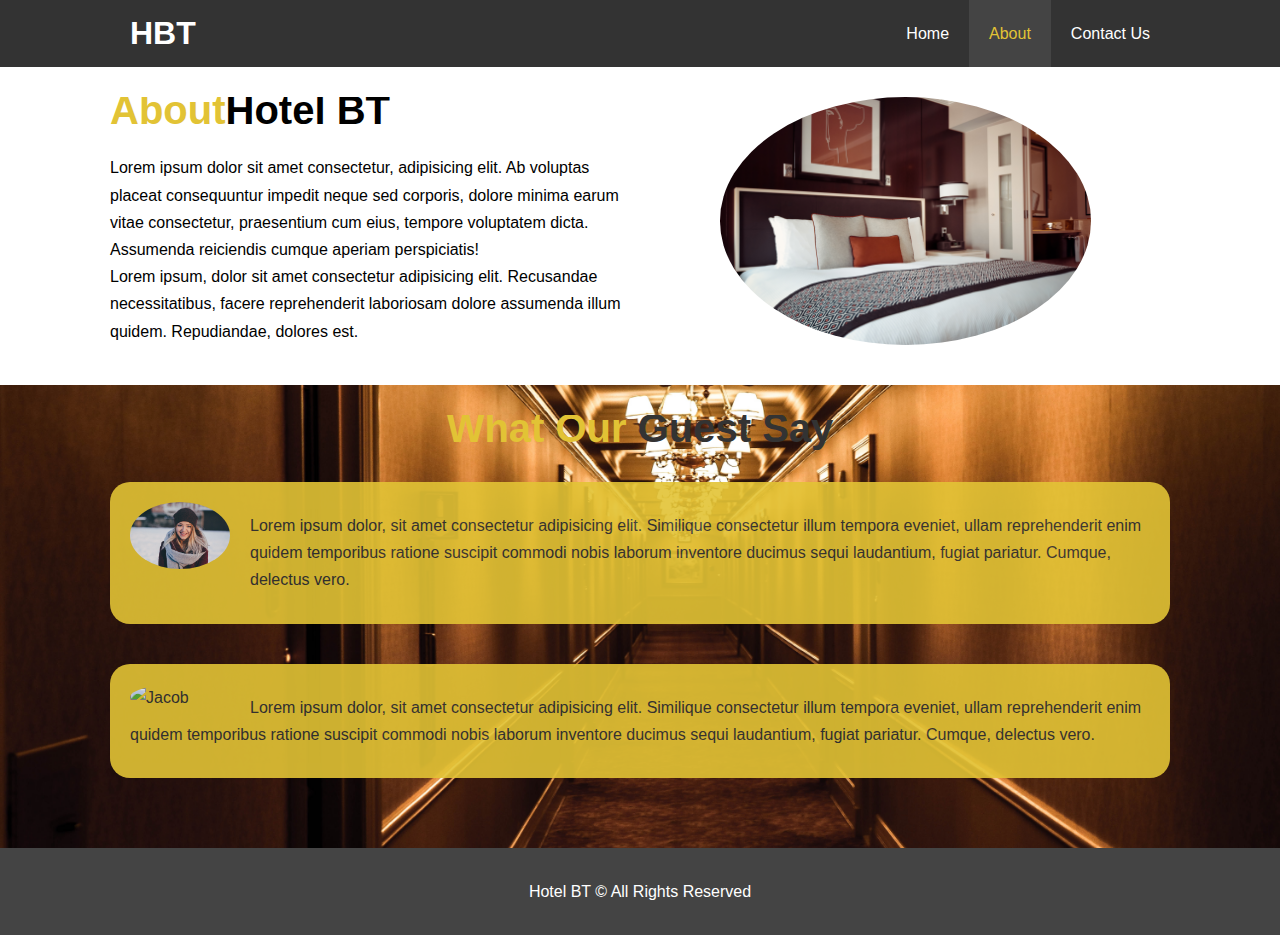
==== about.html @ 1b808d6e "Not Responsive" ====
<!DOCTYPE html>
<html lang="en">

<head>
    <meta charset="UTF-8">
    <meta name="viewport" content="width=device-width, initial-scale=1.0">
    <meta name="description " content="Welcome to Hotel">
    <meta name="keywords" content="hotel,Mumbai">

    <link rel="stylesheet" href="css/style.css">
    <title>Welcome To Bout</title>

</head>

<body>
    <header>
        <nav id="navbar">
            <div class="container">

                <h1 id="logo">
                    <a href="index.html">HBT</a>
                </h1>
                <ul>
                    <li><a href="index.html">Home</a></li>
                    <li><a class="current" href="about.hmtl">About</a></li>
                    <li><a href="contact.html">Contact Us</a></li>
                </ul>

            </div>
        </nav>

    </header>
    <section id="about-info" class="bg-light py-3">

        <div class="container">
            <div class="info-left">

                <h1 class="l-heading"><span class="text-primary">About</span>Hotel BT</h1>
                <p>Lorem ipsum dolor sit amet consectetur, adipisicing elit. Ab voluptas placeat consequuntur impedit
                    neque
                    sed corporis, dolore minima earum vitae consectetur, praesentium cum eius, tempore voluptatem dicta.
                    Assumenda reiciendis cumque aperiam perspiciatis!<br> Lorem ipsum, dolor sit amet consectetur
                    adipisicing
                    elit. Recusandae necessitatibus, facere reprehenderit laboriosam dolore assumenda illum quidem.
                    Repudiandae, dolores est.</p>
            </div>
            <div class="info-right">
                <img src="../img/bg4.jpg" alt="loading">


            </div>
        </div>



    </section>
    <div class="clr"></div>
    <section id="testimonial" class="py-3 ">
        <div class="container">
            <h2 class="l-heading"><span class="text-primary">What Our </span>Guest Say </h2>
            <div class="testimonial bg-primary">
                <img src="img/p1.jpg" alt="Reah ">
                <p>Lorem ipsum dolor, sit amet consectetur adipisicing elit. Similique consectetur illum tempora
                    eveniet, ullam reprehenderit enim quidem temporibus ratione suscipit commodi nobis laborum inventore
                    ducimus sequi laudantium, fugiat pariatur. Cumque, delectus vero.</p>
            </div>
            <div class="testimonial bg-primary">
                <img src="img/p2.jpg" alt="Jacob">
                <p>Lorem ipsum dolor, sit amet consectetur adipisicing elit. Similique consectetur illum tempora
                    eveniet, ullam reprehenderit enim quidem temporibus ratione suscipit commodi nobis laborum inventore
                    ducimus sequi laudantium, fugiat pariatur. Cumque, delectus vero.</p>
            </div>

        </div>


    </section>
    <footer id="main-footer">
        <p>Hotel BT &copy; All Rights Reserved </p>
    </footer>
</body>

</html>
---- css/style.css ----
/* reset section */
*{
    margin:0;
    padding:0;
    box-sizing: border-box;
}
/* main styling */
html,body{
    font-family: 'Segoe UI', Tahoma, Geneva, Verdana, sans-serif;
    line-height: 1.7em;
}
a{
    color:#333;
    text-decoration:none;
}
h1,h2,h3,h4{
    padding-bottom: 20px;

}
p{
    margin:10px 0;
}
/* navbar  section*/

#navbar{
    background-color: #333;
    color:white;
    overflow:auto;
    
    
}
#navbar a{
    color:white;
}
#navbar h1{
    float: left;
    padding:20px;
}
#navbar ul{
    float:right;
   list-style: none;
}
#navbar ul li{
    
        float:left;
      
       
}


#navbar ul li a{
    display: block;
    text-align: center;
    padding: 20px;
    }


#navbar ul li a:hover,#navbar ul li a.current{
    background-color:#444;
    cursor:pointer;
    color:rgb(226, 195, 53);
}
/* showcase section */

.show{
    background: url("../img/bg2.jpg") no-repeat center center/cover;
    height:600px;
    opacity: 0.9;
    
}
.show-content{
    color:white;
    text-align: center;
    padding-top: 170px;
}
.show-content h1{
    font-size: 60px;
    line-height: 1.2em;

}
.show-content p{
    padding-bottom: 25px;
    line-height: ;
}


/* home-info */
#home-info{
height: 400px;
}
#home-info .info-img{
float:left;
width:50%;
background: url("../img/bg1.jpg") no-repeat center center/cover;
min-height:  100%;
}
#home-info .info-content{
    float: right;
    width:50%;
    text-align: center;
    height: 100%;
    overflow:hidden;
    padding:50px 30px;
    
}
#home-info .info-content p{
    padding-bottom: 20px;
}
/* features */
.box{
    text-align: center;
    float:left;
    width:33.3%;
    padding:50px;

}

/* footer */
#main-footer{
    text-align: center;
    background-color:#444;
    color:white;
    padding:20px;
}
/* about page */
#about-info{}
.info-left{
    float: left;
    min-height:100%;
    width:50%;
}

.info-right{
    float:right;
    width:50%;
    min-height:100%;
}
.info-right img{
    width:70%;
    display: block;
    margin:auto;
    border-radius: 50%;
    
}
/* testimonials */
#testimonial{
    height:50%;
    background: url('../img/bg5.jpg') no-repeat center center/cover;
}
#testimonial img{
    width:100px;
    float:left;
    margin-right:20px;
    border-radius: 50%;;
   /* overflow:hidden ; */
}
#testimonial h2{
    color:#333;
    text-align: center;
    padding-bottom: 40px;
}
.testimonial{
    padding:20px;
    margin-bottom: 40px;
    border-radius: 20px;
    opacity:0.9;
}
/* contact */
.form-group{
    margin-bottom: 20px;
}
#contact-form label{
    display:block;
    margin-bottom:20px;
}
#contact-form input, 
#contact-form textarea{
   width:100%;
   padding:10px;
   border:1px solid #ddd;
   border-radius: 20px;
}

#contact-form textarea{
    height:200px;
}
#contact-form input:focus, 
#contact-form textarea:focus{
    outline: none;
    border-color:rgb(226, 195, 53); ;
}
/* utility classes */
.container{
    margin:auto;
    max-width: 1100px;
    overflow:auto;
    padding:0 20px;
}
.text-primary{
    color:rgb(226, 195, 53);
}
.lead{
    font-size: 20px;
}
.btn{
    display: inline-block;
    text-decoration: none;
    background-color: #333;
    color:#fff;
    padding:15px;
    font-size: 18px;
    cursor:pointer;

}
.btn:hover{ 
    color:rgb(226, 195, 53);

}
.btn-light{
    background: #f4f4f4;
    color:#333;
}
.bg-dark{
    background-color: rgb(36, 35, 35);
    color:#fff
}
.bg-primary{
    background-color: rgb(226, 195, 53);
    color:#333;
}
.clr{
    clear:both;
}
.py-1{    padding:10px 0;}
.py-2{    padding:20px 0;}
.py-3{    padding:30px 0;}
.l-heading{
    font-size: 40px;
}
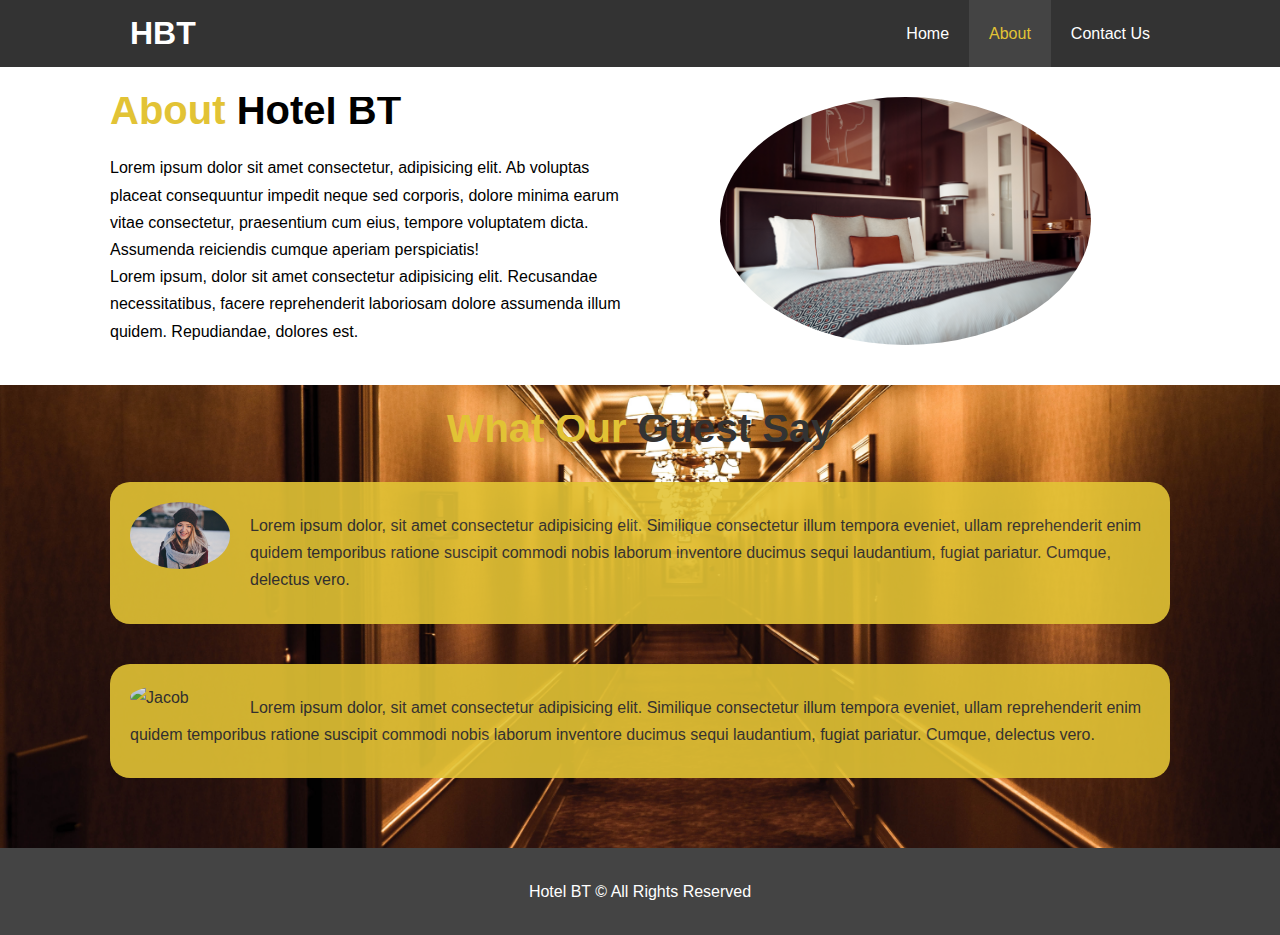
==== commit 4ecbf244: "Responsive" ====
--- a/about.html
+++ b/about.html
@@ -6,8 +6,8 @@
     <meta name="viewport" content="width=device-width, initial-scale=1.0">
     <meta name="description " content="Welcome to Hotel">
     <meta name="keywords" content="hotel,Mumbai">
-
     <link rel="stylesheet" href="css/style.css">
+    <link rel="stylesheet" media="screen and (max-width:768px)" href="css/mobile.css">
     <title>Welcome To Bout</title>
 
 </head>
@@ -35,7 +35,7 @@
         <div class="container">
             <div class="info-left">
 
-                <h1 class="l-heading"><span class="text-primary">About</span>Hotel BT</h1>
+                <h1 class="l-heading "><span class="text-primary">About </span>Hotel BT</h1>
                 <p>Lorem ipsum dolor sit amet consectetur, adipisicing elit. Ab voluptas placeat consequuntur impedit
                     neque
                     sed corporis, dolore minima earum vitae consectetur, praesentium cum eius, tempore voluptatem dicta.
--- a/css/style.css
+++ b/css/style.css
@@ -32,7 +32,7 @@
 #navbar a{
     color:white;
 }
-#navbar h1{
+#navbar #logo{
     float: left;
     padding:20px;
 }
@@ -80,13 +80,13 @@
 }
 .show-content p{
     padding-bottom: 25px;
-    line-height: ;
+    line-height: 1.7em;
 }
 
 
 /* home-info */
 #home-info{
-height: 400px;
+height: 450px;
 }
 #home-info .info-img{
 float:left;
--- a/css/mobile.css
+++ b/css/mobile.css
@@ -0,0 +1,44 @@
+/* navbar section */
+#navbar #logo{
+    float:none;
+    text-align: center;
+}
+#navbar ul, #navbar ul li{
+    float:none;
+    
+}
+#navbar ul li a{
+    padding: 5px;
+    border-bottom:#444 dotted 1px;
+    /* padding-bottom: 10px;; */
+}
+
+
+.show-content{
+    padding-top: 10px;
+    padding-bottom: 20px;
+}
+#home-info .info-img{
+    display:none;
+}
+
+    #home-info .info-content{
+    float:none;
+    width:100%;
+    }
+
+    .box{
+        float:none;
+        width:100%
+    }
+    /* about */
+.info-left, .info-right {
+    float:none;
+    width:100%;
+}
+.l-heading{
+    text-align: center;
+}
+#contact-info .box{
+    border-bottom:2px solid white;
+}